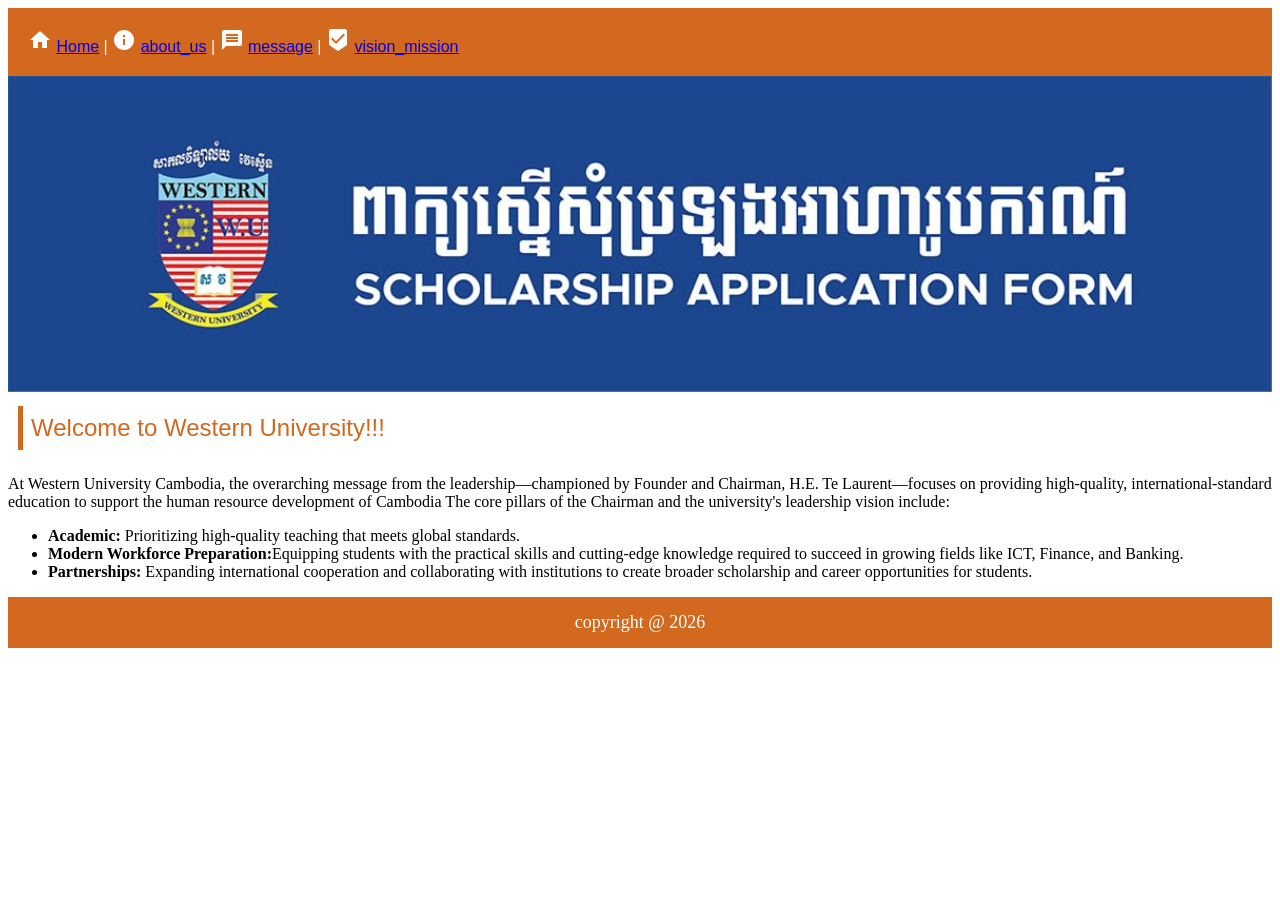
==== index.html @ b9f18f23 "Add files via upload" ====
<!DOCTYPE html>
<html lang="en">
<head>
    <meta charset="UTF-8">
    <meta name="viewport" content="width=device-width, initial-scale=1.0">
    <title>western university</title>
    <link rel="stylesheet" href="CSS/mystyle.css">
    <link rel="stylesheet" href="https://fonts.googleapis.com/icon?family=Material+Icons">
</head>
<body>
     <header>
        <i class="material-icons">home</i>
        <a href="#">Home</a>
        |
        <i class="material-icons">info</i>
        <a href="about_us.html">about_us</a>
        |
        <i class="material-icons">message</i>
        <a href="message.html">message</a>
        |
        <i class="material-icons">beenhere</i>
        <a href="vision_mission.html">vision_mission</a>
      
      </header>
     <div class="content">
      <img src="IMAGES/image//scholorship.png" width="100%">
      <div class="title">
         Welcome to Western  University!!!
      </div>
     <div class="normal">
    </div>
    </div> 
      
At Western University Cambodia, the overarching message from the leadership—championed by Founder and Chairman, H.E. Te Laurent—focuses on providing high-quality, international-standard education to support the human resource development of Cambodia
The core pillars of the Chairman and the university's leadership vision include:
 <ul>
   <li><b>Academic:</b> Prioritizing high-quality teaching that meets global standards.
</li>
   <li><b>Modern Workforce Preparation:</b>Equipping students with the practical skills and cutting-edge knowledge required to succeed in growing fields like ICT, Finance, and Banking.
</li>
<li><b> Partnerships:</b> Expanding international cooperation and collaborating with institutions to create broader scholarship and career opportunities for students.
</li>
 </ul>
     </div>
    <footer>
      copyright @ 2026
     </footer> 

    
</body>
</html>
---- CSS/mystyle.css ----
a:link,a:visited{
    color:rgb(225,255,255)
    text-decoration: none;
}
a:active,a:hover {
    color:rgb(225,255,255)
    text-decoration:uunderline;
}
header{
    padding: 20px;
    background-color: chocolate;
    color: #ffffff;
    font-family: Verdana, Geneva, Tahoma, sans-serif;
}
div.content{
    font-family: Verdana, Geneva, Tahoma, sans-serif;
}
.title {
    padding: 8px;
    font-size: 24px;
    border-left-style: solid;
    border-left-width: 5px;
    margin:10px;
    color:chocolate
}
.normal{
    padding: 0px;
    padding-bottom: 15px;
    padding-left: 15px;
    padding-right: 15px;
    font-size: 18px;
    line-height: 1.8;
}
footer{
    align-items: center;
    padding-top: 15px;
    padding-bottom: 15px;
    background-color: chocolate;
    text-align: center;
    color:#ffffff;
    font-family: KhmerOS_SRFont;
    font-size: 18px;
    clear: left;
}
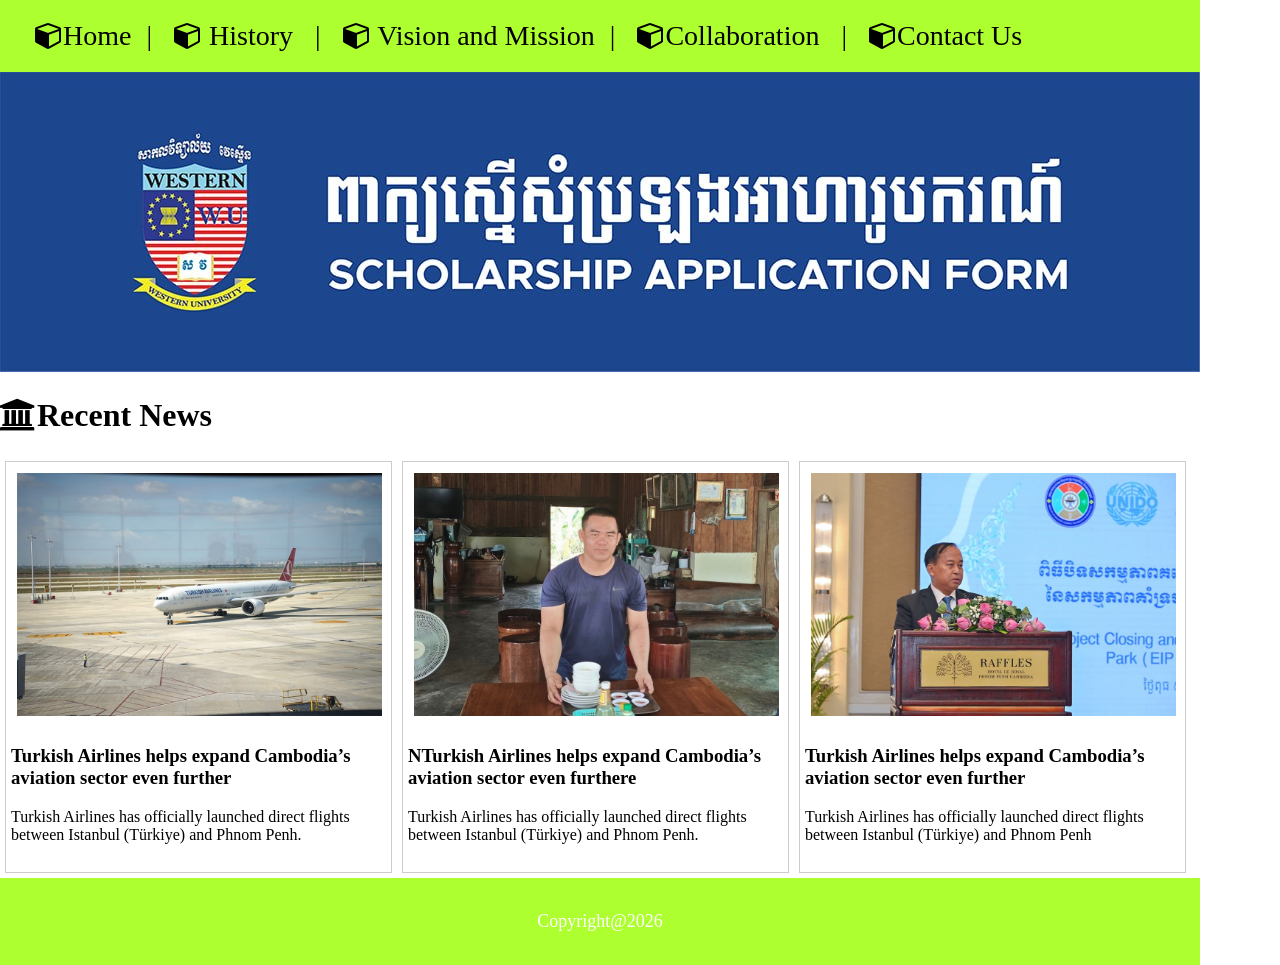
==== commit 2fee62ef: "Add files via upload" ====
--- a/index.html
+++ b/index.html
@@ -3,49 +3,53 @@
 <head>
     <meta charset="UTF-8">
     <meta name="viewport" content="width=device-width, initial-scale=1.0">
-    <title>western university</title>
-    <link rel="stylesheet" href="CSS/mystyle.css">
-    <link rel="stylesheet" href="https://fonts.googleapis.com/icon?family=Material+Icons">
+    <title>Document</title>
+    <link rel="stylesheet" type="text/css" href="css/Mystyle.css">
+    <link rel="stylesheet" href="https://cdnjs.cloudflare.com/ajax/libs/font-awesome/4.7.0/css/font-awesome.min.css">
 </head>
+
 <body>
+
      <header>
-        <i class="material-icons">home</i>
-        <a href="#">Home</a>
-        |
-        <i class="material-icons">info</i>
-        <a href="about_us.html">about_us</a>
-        |
-        <i class="material-icons">message</i>
-        <a href="message.html">message</a>
-        |
-        <i class="material-icons">beenhere</i>
-        <a href="vision_mission.html">vision_mission</a>
-      
-      </header>
-     <div class="content">
-      <img src="IMAGES/image//scholorship.png" width="100%">
-      <div class="title">
-         Welcome to Western  University!!!
-      </div>
-     <div class="normal">
-    </div>
-    </div> 
-      
-At Western University Cambodia, the overarching message from the leadership—championed by Founder and Chairman, H.E. Te Laurent—focuses on providing high-quality, international-standard education to support the human resource development of Cambodia
-The core pillars of the Chairman and the university's leadership vision include:
- <ul>
-   <li><b>Academic:</b> Prioritizing high-quality teaching that meets global standards.
-</li>
-   <li><b>Modern Workforce Preparation:</b>Equipping students with the practical skills and cutting-edge knowledge required to succeed in growing fields like ICT, Finance, and Banking.
-</li>
-<li><b> Partnerships:</b> Expanding international cooperation and collaborating with institutions to create broader scholarship and career opportunities for students.
-</li>
- </ul>
-     </div>
-    <footer>
-      copyright @ 2026
-     </footer> 
+        <a href="#" class="hl"><i class="fa fa-cube"></i>Home</a>|
+        <a href="historypage.html" class="hl"><i class="fa fa-cube"></i> History</a> |
+        <a href="Vision and Mission.html" class="hl"><i class="fa fa-cube"></i> Vision and Mission</a>|
+        <a href="Collaboration.html" class="hl"><i class="fa fa-cube"></i>Collaboration </a>|
+        <a href="contact Us.html " class="hl"><i class="fa fa-cube""></i>Contact Us</a>
+    </header>
+     <img src="images/img4.png" alt="">
 
-    
+<h1><i class="fa fa-university"></i>Recent News</a></h1>
+     <!-- <div>
+        <a href="https://www.youtube.com/" class="vl"> Go to Youtube chanel</a>
+        <a href="https://www.facebook.com/" class="vl"> Go to Facebook chanel</a>
+        <a href="https://www.google.com/" class="vl"> Go to Google chanel</a>
+    </div> -->
+    <div class="NewsFrame">
+    <a href="#">
+        <img src="images/img1.png" alt="">
+    </a>
+    <h3>Turkish Airlines helps expand Cambodia’s aviation sector even further</h3>
+    <p>Turkish Airlines has officially launched direct flights between Istanbul (Türkiye) and Phnom Penh.</p>
+</div>
+
+<div class="NewsFrame">
+   <a href="#">
+        <img src="images/img2.png" alt="">
+    </a>
+    <h3>NTurkish Airlines helps expand Cambodia’s aviation sector even furthere</h3>
+    <p>Turkish Airlines has officially launched direct flights between Istanbul (Türkiye) and Phnom Penh.</p>
+</div>
+
+<div class="NewsFrame">
+    <a href="#">
+        <img src="images/img3.png" alt="">
+    </a>
+    <h3>Turkish Airlines helps expand Cambodia’s aviation sector even further</h3>
+    <p>Turkish Airlines has officially launched direct flights between Istanbul (Türkiye) and Phnom Penh</p>
+</div>
+   <footer>
+    <p>Copyright@2026</p>
+   </footer>
 </body>
 </html>
--- a/css/Mystyle.css
+++ b/css/Mystyle.css
@@ -0,0 +1,135 @@
+body{
+    max-width: 1200px;
+    margin:0;
+    padding: 0;
+}
+.center{
+    text-align: center;
+}
+header{
+   background-color:greenyellow;
+   padding:20px;
+   padding-bottom: 20px;
+   position: sticky;
+   top: 0;  
+   display: block;
+    font-size: 28px;
+}
+a.hl:link,a.hl:visited{
+    width: 100px;
+    background-color: greenyellow;
+    padding: 15px;
+    color: black;
+    text-decoration: none;
+}
+a.hl:hover,a.hl:active{
+    color:#FFFFFF;
+    background-color:#98bf21;
+    width:100px;
+     padding-left: 15px;
+    padding-right: 15px; 
+    padding-top:15px;
+    padding-bottom: 15px;
+    text-decoration:none; 
+  
+}
+a.vl:link,a.vl:visited{
+    display:block;
+    width: 200px;
+    font-weight: bold;
+    color:aliceblue;
+    background-color: #999999;
+    text-align: left;
+    text-decoration: none;
+    font-family: Georgia, 'Times New Roman', Times, serif;
+} 
+ a:hover.vl,a:active.vl
+{
+    background-color: #3c3c3c;
+    text-decoration: underline;
+} 
+a:visited,a:link{
+    text-decoration: none;
+}
+div.NewsFrame{
+    margin:5px;
+    padding: 5px;
+    width: 375px;
+    float: left;
+    text-align: center;
+    border: 1px solid #cccccc;
+    min-height: 400px;
+}
+div.NewsFrame img{
+    margin: 5px;
+    width: 365px;
+    border:1px solid #ffffffff;
+
+}
+
+div.NewsFrame img {
+    transition: opacity 0.3s ease, transform 0.3s ease;
+}
+
+div.NewsFrame a:hover img {
+    opacity: 0.8;
+    transform: scale(1.03); /* optional: slight zoom for a nicer "active" feel */
+}
+div.NewsFrame div.Description{
+    text-align: justify;
+    font-weight: normal;
+    width: auto;
+    margin: 5px;
+} 
+footer{
+    align-items: center;
+    padding-top: 15px;
+    padding-bottom: 15px;
+    background-color: greenyellow;
+    color: #ffffff;
+    text-align: center;
+    font-family: khmerOs_SRFont;
+    font-size: 18px;
+    clear: left;
+}
+.NewsFrame {
+    width: 375px;
+    margin: 5px;
+    padding: 5px;
+    float: left;      /* Display blocks side by side */
+    border: 1px solid #ccc;
+    text-align: center;
+    min-height: 400px;
+}
+
+.NewsFrame img {
+    width: 365px;
+    border: 1px solid #fff;
+}
+
+.NewsFrame h3 {
+    text-align: left;
+}
+
+.NewsFrame p {
+    text-align: left;
+}
+div.CollaborationFrame{
+  position: static;
+  margin: 5px;
+  padding: 5px;  
+  height: auto;
+  width: 275px;
+  float: left;
+  text-align: center;
+  border: 1px solid #cccccc;
+  min-height: 280px;
+}
+div.CollaborationFrame img{
+    margin: 5px;
+    width: 265px;
+    border: 1px solid #ffffff;
+}
+div.CollaborationFrame a:hover img {
+    opacity: 0.6;
+}
